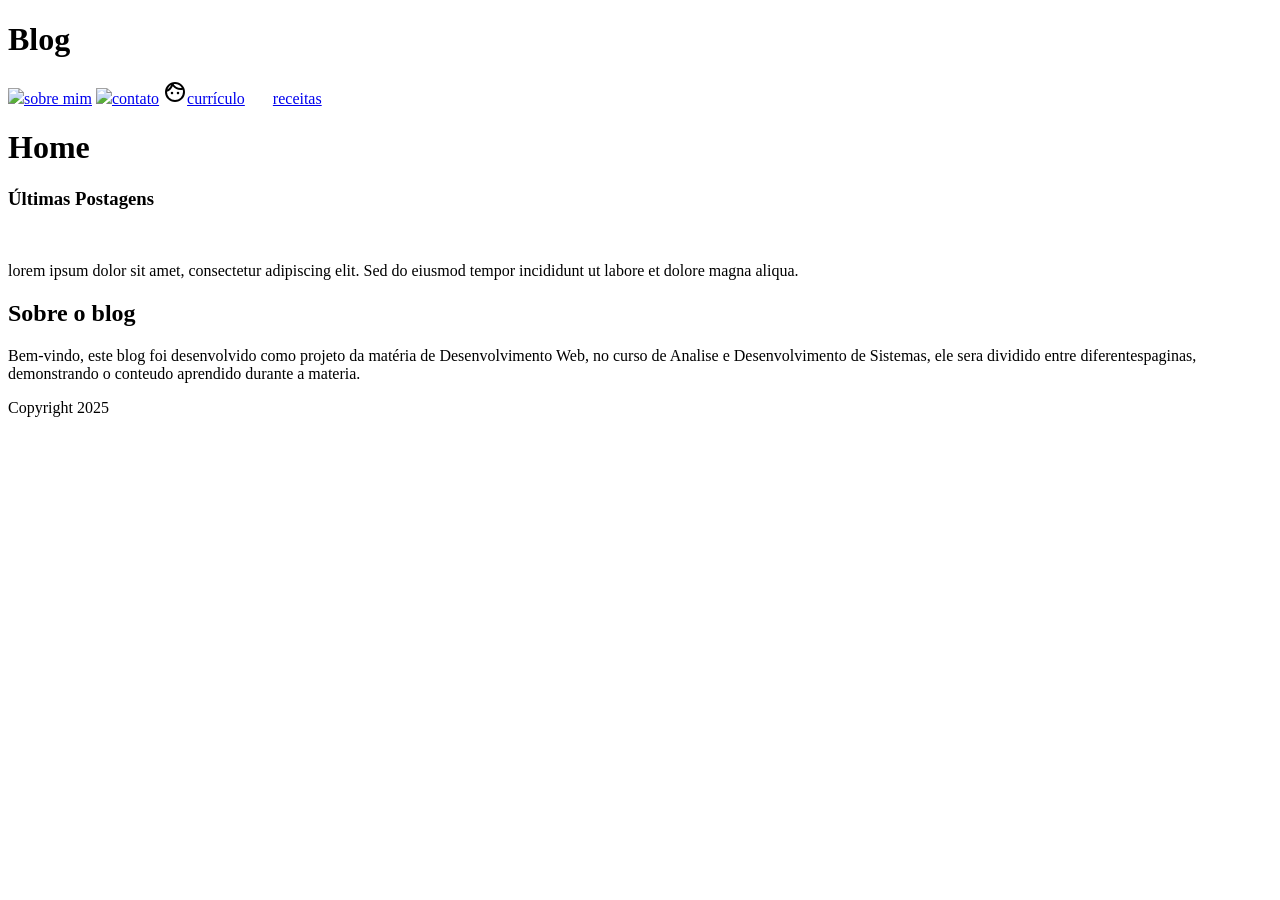
==== index.html @ f5c882ae "alteraçoes em css receitas e sobre mim" ====
<!DOCTYPE html>
<html lang="en">

<head>
    <meta charset="UTF-8">
    <meta name="viewport" content="width=device-width, initial-scale=1.0">
    <title>Home</title>
    <link href="./css/style.css"   rel="stylesheet">
</head>

<body>
    <div>
        <header>
            <h1> Blog</h1>
        </header>
    </div>

    <div id="navbar">
        <a id="p" href="./pages/SobreMim.html"><img src="./assets/chat_24dp_000000_FILL0_wght400_GRAD0_opsz24.svg">sobre mim</a>
        <a id="p" href="./pages/contato.html"><img src="./assets/chat_24dp_000000_FILL0_wght400_GRAD0_opsz24.svg">contato</a>
        <a id="p" href="./pages/curriculo.html"><img src="./assets/face_24dp_000000_FILL0_wght400_GRAD0_opsz24.svg">currículo</a>
        <a id="p" href="./pages/receitas.html"><img src="./assets/cookie_24dp_FFFFFF_FILL0_wght400_GRAD0_opsz24.svg">receitas</a>
    </div>

   

    <div class="container">
    <div class="header">
        <h1>
            Home
        </h1>
    </div>
        <aside class="menu">
            <h3>Últimas Postagens</h3>
            <img>
            <p>lorem ipsum dolor sit amet, consectetur adipiscing elit. Sed do eiusmod tempor incididunt ut labore et
                dolore magna aliqua.</p>
        </aside>

        <main class="content">
            <h2>Sobre o blog</h2>
            <p>Bem-vindo, este blog foi desenvolvido como projeto da matéria de Desenvolvimento Web, no curso de Analise
                e Desenvolvimento de Sistemas, ele sera dividido entre diferentespaginas, demonstrando o conteudo
                aprendido durante a materia.</p>
            <p></p>
        </main>
    </div>

    <footer>
        <p>Copyright 2025</p>
    </footer>
</body>

</html>
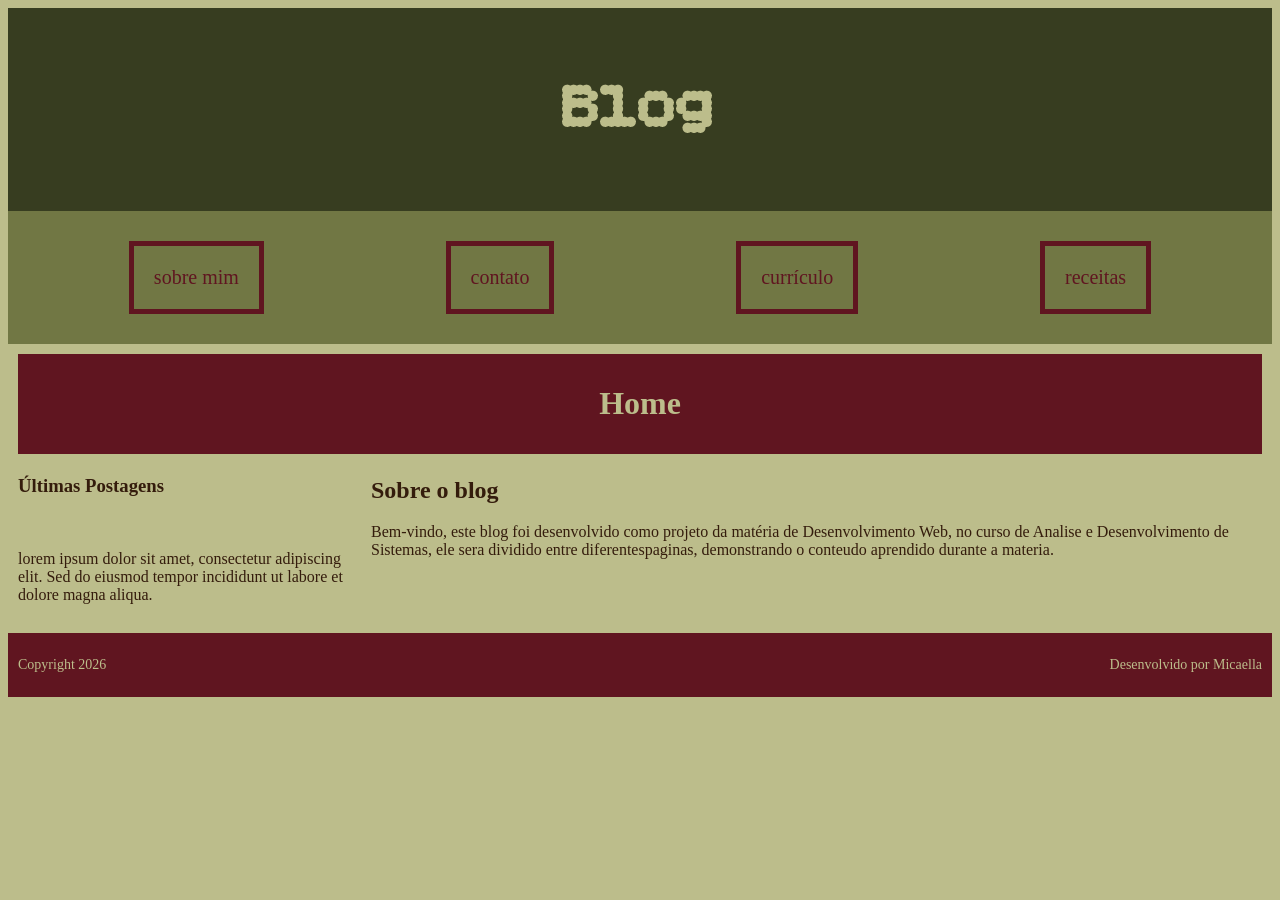
==== commit ddccc41a: "mudanças de imagens e footer em html e css" ====
--- a/index.html
+++ b/index.html
@@ -16,10 +16,10 @@
     </div>
 
     <div id="navbar">
-        <a id="p" href="./pages/SobreMim.html"><img src="./assets/chat_24dp_000000_FILL0_wght400_GRAD0_opsz24.svg">sobre mim</a>
-        <a id="p" href="./pages/contato.html"><img src="./assets/chat_24dp_000000_FILL0_wght400_GRAD0_opsz24.svg">contato</a>
-        <a id="p" href="./pages/curriculo.html"><img src="./assets/face_24dp_000000_FILL0_wght400_GRAD0_opsz24.svg">currículo</a>
-        <a id="p" href="./pages/receitas.html"><img src="./assets/cookie_24dp_FFFFFF_FILL0_wght400_GRAD0_opsz24.svg">receitas</a>
+        <a id="p" href="./pages/SobreMim.html">sobre mim</a>
+        <a id="p" href="./pages/contato.html">contato</a>
+        <a id="p" href="./pages/curriculo.html">currículo</a>
+        <a id="p" href="./pages/receitas.html">receitas</a>
     </div>
 
    
@@ -47,7 +47,8 @@
     </div>
 
     <footer>
-        <p>Copyright 2025</p>
+        <p>Copyright 2026</p>
+        <p>Desenvolvido por Micaella</p>
     </footer>
 </body>
 
--- a/css/style.css
+++ b/css/style.css
@@ -0,0 +1,123 @@
+@import url('https://fonts.googleapis.com/css2?family=Bitcount+Grid+Single:wght@100..900&display=swap');
+@import url('https://fonts.googleapis.com/css2?family=Merriweather:ital,opsz,wght@0,18..144,300..900;1,18..144,300..900&display=swap');
+
+body {
+  background-color: rgb(188, 189, 139);
+  color: rgb(52, 28, 12);
+}
+
+header {
+  padding: 20px;
+  text-align: center;
+  font-size: 75px;
+  background: rgb(55, 61, 32);
+  color: rgb(188, 189, 139);
+  font-family:  "Bitcount Grid Single";
+  font-size:xx-large;
+  font-weight: 300;
+  font-style: normal;
+  font-variation-settings:
+    "slnt" 0,
+    "CRSV" 0.5,
+    "ELSH" 0,
+    "ELXP" 0;
+}
+
+a {
+  background-color: rgb(113, 119, 68);
+  color: rgb(96, 21, 32);
+  border: 5px solid rgb(96, 21, 32);
+  font-size: 20px;
+  text-align: center;
+  text-decoration: none;
+  display: inline-block;
+  padding: 20px;
+}
+
+
+a:hover, a:active {
+  background-color: rgb(96, 21, 32);
+  color: rgb(188, 189, 139);
+}
+
+#titulo {  
+  font-family: "Merriweather", serif;
+  font-optical-sizing: auto;
+  font-weight: 300;
+  font-style: normal;
+  font-variation-settings:
+    "wdth" 100;
+
+}
+
+#p {
+  
+  font-family: "Merriweather", serif;
+  font-optical-sizing: auto;
+  font-weight: 100;
+  font-style: normal;
+  font-variation-settings:
+    "wdth" 100;
+}
+
+#navbar {
+  display: flex;
+  justify-content: space-around;
+  background-color: rgb(113, 119, 68);
+  padding: 30px;
+}
+
+.container {  
+   display: grid;
+  grid-template-areas:
+    "header header"
+    "menu content"
+    "footer footer";
+  grid-template-columns: 1fr 3fr;
+  gap: 3px;
+  padding: 10px;
+}
+
+.container div {
+  background-color: white;
+  padding: 10px;
+}
+.container div.header {
+  background-color: rgb(96, 21, 32);
+  color: rgb(188, 189, 139);
+  grid-area: header;
+  text-align: center;
+}
+.container div.menu {
+  grid-area: menu;
+  width: 30%;
+}
+.container div.content {
+  grid-area: content;
+  width: 70%;
+}
+.container div.footer {
+  grid-area: footer;
+  text-align: center;  
+}
+
+.gallery {
+  display: flex;
+  justify-content: space-around ;
+  padding: 20px;
+  background-color: rgb(113, 119, 68);
+}
+
+img {
+  width: 350px;
+  height: auto;
+}
+
+footer {
+  background-color: rgb(96, 21, 32);
+  color: rgb(188, 189, 139);
+  display: flex;
+  justify-content:space-between;
+  font-size: 14px;
+  padding: 10px;
+}
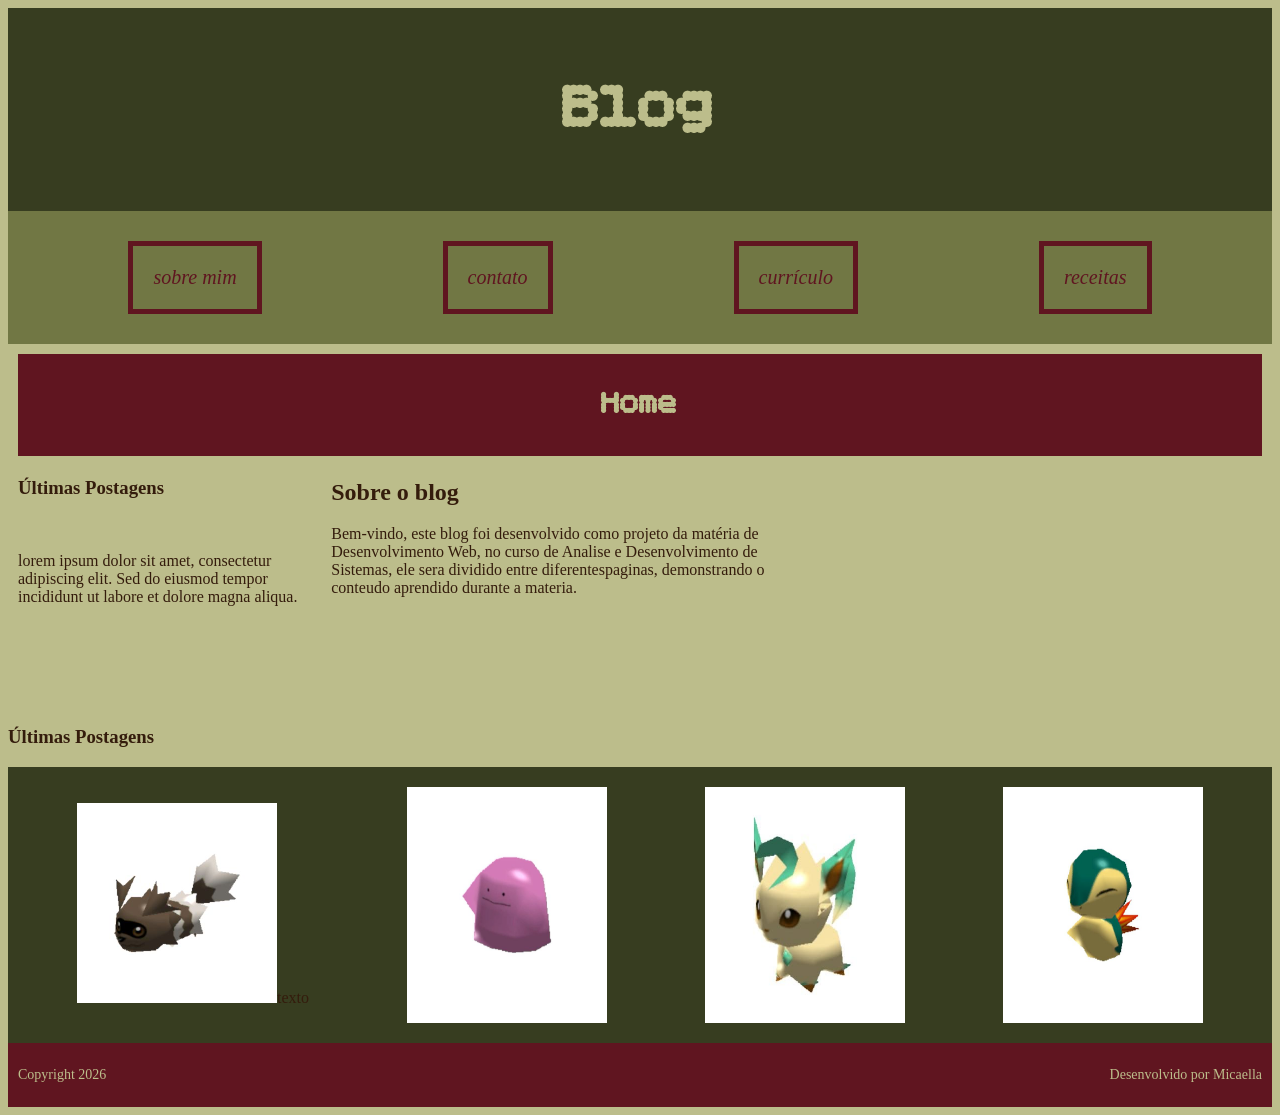
==== commit ca1c3b94: "mudanças" ====
--- a/index.html
+++ b/index.html
@@ -22,14 +22,12 @@
         <a id="p" href="./pages/receitas.html">receitas</a>
     </div>
 
-   
-
     <div class="container">
-    <div class="header">
-        <h1>
+        <div class="header">
+            <h1>
             Home
-        </h1>
-    </div>
+            </h1>
+        </div>
         <aside class="menu">
             <h3>Últimas Postagens</h3>
             <img>
@@ -44,8 +42,15 @@
                 aprendido durante a materia.</p>
             <p></p>
         </main>
-    </div>
-
+    </div>  
+    <br><br><br><br>
+        <h3>Últimas Postagens</h3>
+    <article class="news">
+        <p><img src="./assets/Zigzagoon Sprite.jpeg" alt="Imagem do pokemon zigzagoon">texto</p>       
+        <img src="./assets/Ditto Sprite.jpeg" alt="Imagem do pokemon ditto">
+        <img src="./assets/leafeon.jpeg" alt="Imagem do pokemon leafeon">
+        <img src="./assets/cyndaquill.jpeg" alt="Imagem do pokemon cyndaquill">
+    </article>
     <footer>
         <p>Copyright 2026</p>
         <p>Desenvolvido por Micaella</p>
--- a/css/style.css
+++ b/css/style.css
@@ -14,8 +14,8 @@
   color: rgb(188, 189, 139);
   font-family:  "Bitcount Grid Single";
   font-size:xx-large;
-  font-weight: 300;
-  font-style: normal;
+  font-weight: 900;
+  font-style: bold;
   font-variation-settings:
     "slnt" 0,
     "CRSV" 0.5,
@@ -32,12 +32,39 @@
   text-decoration: none;
   display: inline-block;
   padding: 20px;
+  font-family: 'Merriweather';
+  font-style: italic;
+  font-weight: 500;
+  font-stretch: 100%;
+  font-display: swap;
 }
-
 
 a:hover, a:active {
   background-color: rgb(96, 21, 32);
   color: rgb(188, 189, 139);
+}
+
+img {
+  width: 200px;
+  height: auto;
+}
+
+.header {
+  text-align: center;
+  font-family: 'Bitcount Grid Single';
+  font-style: normal;
+  font-weight: 200;
+  font-display: swap;
+  background-color: rgb(96, 21, 32);
+  color: rgb(188, 189, 139);
+  padding: 20px;
+}
+
+.news {
+  background-color: rgb(55, 61, 32);
+  display: flex;
+  justify-content: space-around;
+  padding: 20px;
 }
 
 #titulo {  
@@ -50,14 +77,15 @@
 
 }
 
-#p {
+p {
   
   font-family: "Merriweather", serif;
   font-optical-sizing: auto;
-  font-weight: 100;
+  font-weight: 300;
   font-style: normal;
   font-variation-settings:
     "wdth" 100;
+    max-width: 60ch;
 }
 
 #navbar {
@@ -65,7 +93,16 @@
   justify-content: space-around;
   background-color: rgb(113, 119, 68);
   padding: 30px;
+  font-family: "Merriweather", serif;
+  font-optical-sizing: auto;
+  font-weight: 500;
+  font-style: normal;
+  font-variation-settings:  
+    "wdth" 100;
+
 }
+
+
 
 .container {  
    display: grid;
@@ -108,7 +145,7 @@
   background-color: rgb(113, 119, 68);
 }
 
-img {
+.gallery img {
   width: 350px;
   height: auto;
 }
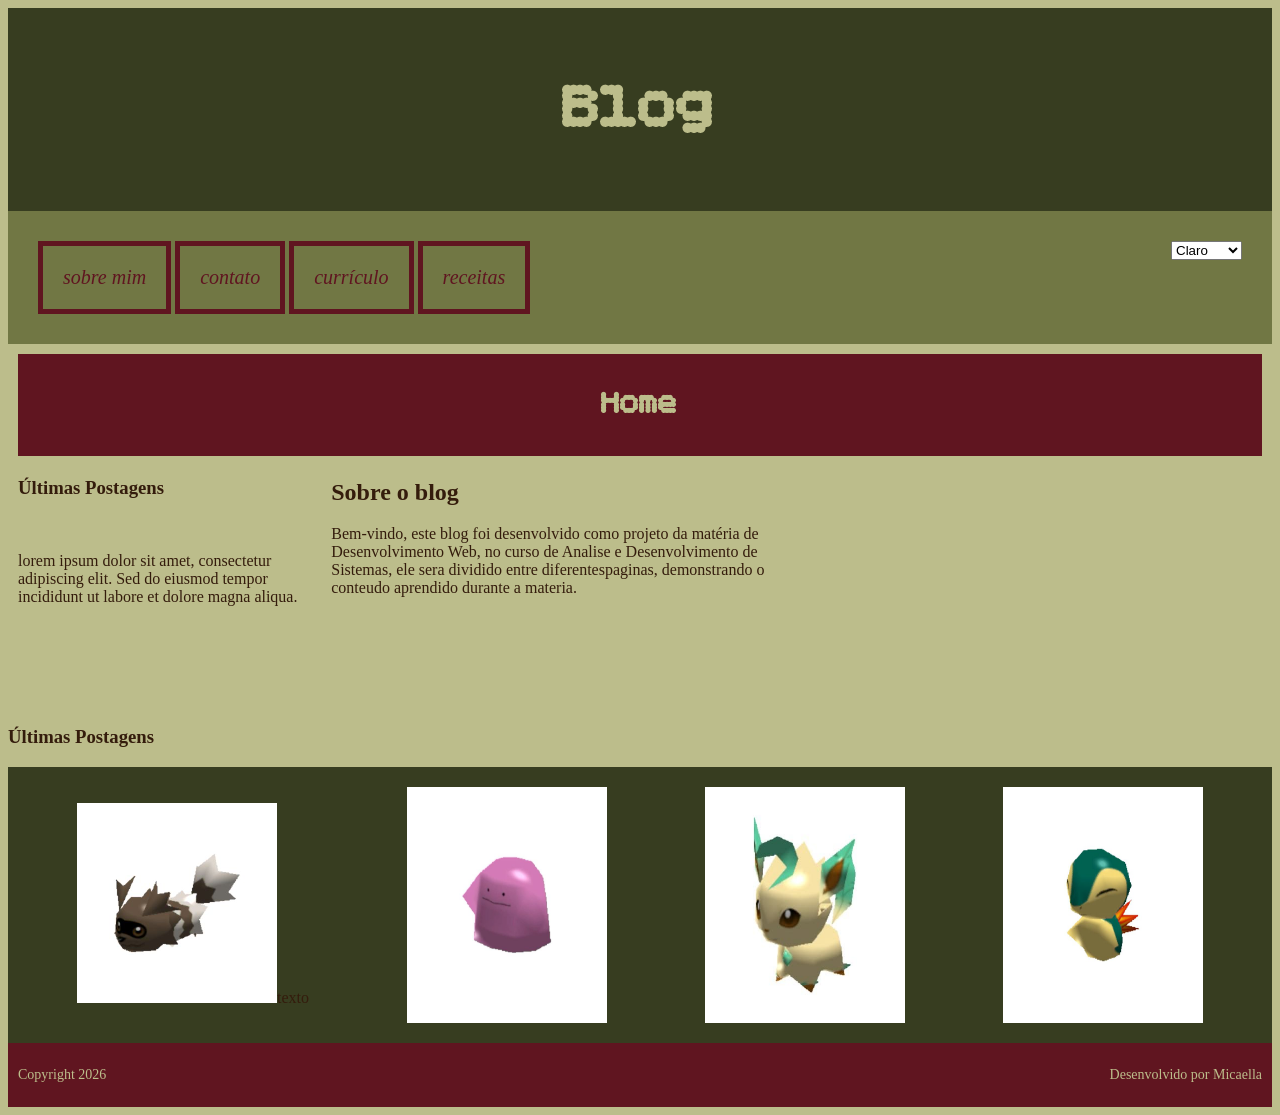
==== commit c4a6d2a5: "primeira tentativa dark mode e mais" ====
--- a/index.html
+++ b/index.html
@@ -1,11 +1,12 @@
 <!DOCTYPE html>
-<html lang="en">
+<html  modo-light-dark="light" lang="en">
 
 <head>
     <meta charset="UTF-8">
     <meta name="viewport" content="width=device-width, initial-scale=1.0">
     <title>Home</title>
     <link href="./css/style.css"   rel="stylesheet">
+    <script src="./js/script.js"></script>
 </head>
 
 <body>
@@ -14,12 +15,20 @@
             <h1> Blog</h1>
         </header>
     </div>
-
     <div id="navbar">
-        <a id="p" href="./pages/SobreMim.html">sobre mim</a>
-        <a id="p" href="./pages/contato.html">contato</a>
-        <a id="p" href="./pages/curriculo.html">currículo</a>
-        <a id="p" href="./pages/receitas.html">receitas</a>
+        <div>
+            <a id="p" href="./pages/SobreMim.html">sobre mim</a>
+            <a id="p" href="./pages/contato.html">contato</a>
+            <a id="p" href="./pages/curriculo.html">currículo</a>
+            <a id="p" href="./pages/receitas.html">receitas</a>
+        </div>
+        <div >
+           <select id="selectModo" >
+            <option value="light">Claro</option>
+            <option value="dark">Escuro</option>
+            <option value="Sistema">Sistema</option>
+           </select>
+        </div>
     </div>
 
     <div class="container">
--- a/css/style.css
+++ b/css/style.css
@@ -1,17 +1,66 @@
 @import url('https://fonts.googleapis.com/css2?family=Bitcount+Grid+Single:wght@100..900&display=swap');
 @import url('https://fonts.googleapis.com/css2?family=Merriweather:ital,opsz,wght@0,18..144,300..900;1,18..144,300..900&display=swap');
 
+:root {
+  --preto: rgb(52, 28, 12);
+  --branco: rgb(188, 189, 139);
+  --escuroverde: rgb(55, 61, 32);
+  --escurovermelho: rgb(96, 21, 32);
+  --medioverde: rgb(113, 119, 68);
+}
+
+html {
+  color-scheme: light;
+} 
+
+@media (prefers-color-scheme: dark) {
+  :root {
+    --preto: rgb(188, 189, 139);
+    --branco: rgb(52, 28, 12);
+    --escuroverde: rgb(113, 119, 68);
+    --escurovermelho: rgb(96, 21, 32);
+    --medioverde: rgb(55, 61, 32) ;
+  }
+
+  html {
+    color-scheme: dark;
+  } 
+}
+
+[modo-light-dark="light"] {
+  color-scheme: light;
+  --preto: rgb(52, 28, 12);
+  --branco: rgb(188, 189, 139);
+  --escuroverde: rgb(55, 61, 32);
+  --escurovermelho: rgb(96, 21, 32);
+  --medioverde: rgb(113, 119, 68);
+}
+
+[modo-light-dark="dark"] {
+  color-scheme: dark;
+  --preto: rgb(188, 189, 139);
+  --branco: rgb(52, 28, 12);
+  --escuroverde: rgb(113, 119, 68);
+  --escurovermelho: rgb(96, 21, 32);
+  --medioverde: rgb(55, 61, 32) ;
+}
+
+
+/*html {
+  color-scheme: light dark;
+}
+*/
 body {
-  background-color: rgb(188, 189, 139);
-  color: rgb(52, 28, 12);
+  background-color: var(--branco);
+  color: var(--preto);
 }
 
 header {
   padding: 20px;
   text-align: center;
   font-size: 75px;
-  background: rgb(55, 61, 32);
-  color: rgb(188, 189, 139);
+  background: var(--escuroverde);
+  color: var(--branco);
   font-family:  "Bitcount Grid Single";
   font-size:xx-large;
   font-weight: 900;
@@ -24,9 +73,9 @@
 }
 
 a {
-  background-color: rgb(113, 119, 68);
-  color: rgb(96, 21, 32);
-  border: 5px solid rgb(96, 21, 32);
+  background-color: var(--medioverde);
+  color: var(--escurovermelho);
+  border: 5px solid var(--escurovermelho);
   font-size: 20px;
   text-align: center;
   text-decoration: none;
@@ -40,8 +89,8 @@
 }
 
 a:hover, a:active {
-  background-color: rgb(96, 21, 32);
-  color: rgb(188, 189, 139);
+  background-color: var(--escurovermelho);
+  color: var(--branco);
 }
 
 img {
@@ -55,13 +104,13 @@
   font-style: normal;
   font-weight: 200;
   font-display: swap;
-  background-color: rgb(96, 21, 32);
-  color: rgb(188, 189, 139);
+  background-color: var(--escurovermelho);
+  color: var(--branco);
   padding: 20px;
 }
 
 .news {
-  background-color: rgb(55, 61, 32);
+  background-color: var(--escuroverde);
   display: flex;
   justify-content: space-around;
   padding: 20px;
@@ -90,8 +139,8 @@
 
 #navbar {
   display: flex;
-  justify-content: space-around;
-  background-color: rgb(113, 119, 68);
+  justify-content: space-between;
+  background-color: var(--medioverde);
   padding: 30px;
   font-family: "Merriweather", serif;
   font-optical-sizing: auto;
@@ -116,12 +165,12 @@
 }
 
 .container div {
-  background-color: white;
+  background-color: var(--branco);
   padding: 10px;
 }
 .container div.header {
-  background-color: rgb(96, 21, 32);
-  color: rgb(188, 189, 139);
+  background-color: var(--escurovermelho);
+  color: var(--branco);
   grid-area: header;
   text-align: center;
 }
@@ -142,7 +191,7 @@
   display: flex;
   justify-content: space-around ;
   padding: 20px;
-  background-color: rgb(113, 119, 68);
+  background-color: var(--medioverde);
 }
 
 .gallery img {
@@ -151,10 +200,21 @@
 }
 
 footer {
-  background-color: rgb(96, 21, 32);
-  color: rgb(188, 189, 139);
+  background-color: var(--escurovermelho);
+  color: var(--branco);
   display: flex;
   justify-content:space-between;
   font-size: 14px;
   padding: 10px;
-}+}
+
+#botao {
+  background-color: transparent;
+  border: none;
+  cursor: pointer;
+  }
+
+#botao img {
+  width: 30px;
+  height: auto;
+}
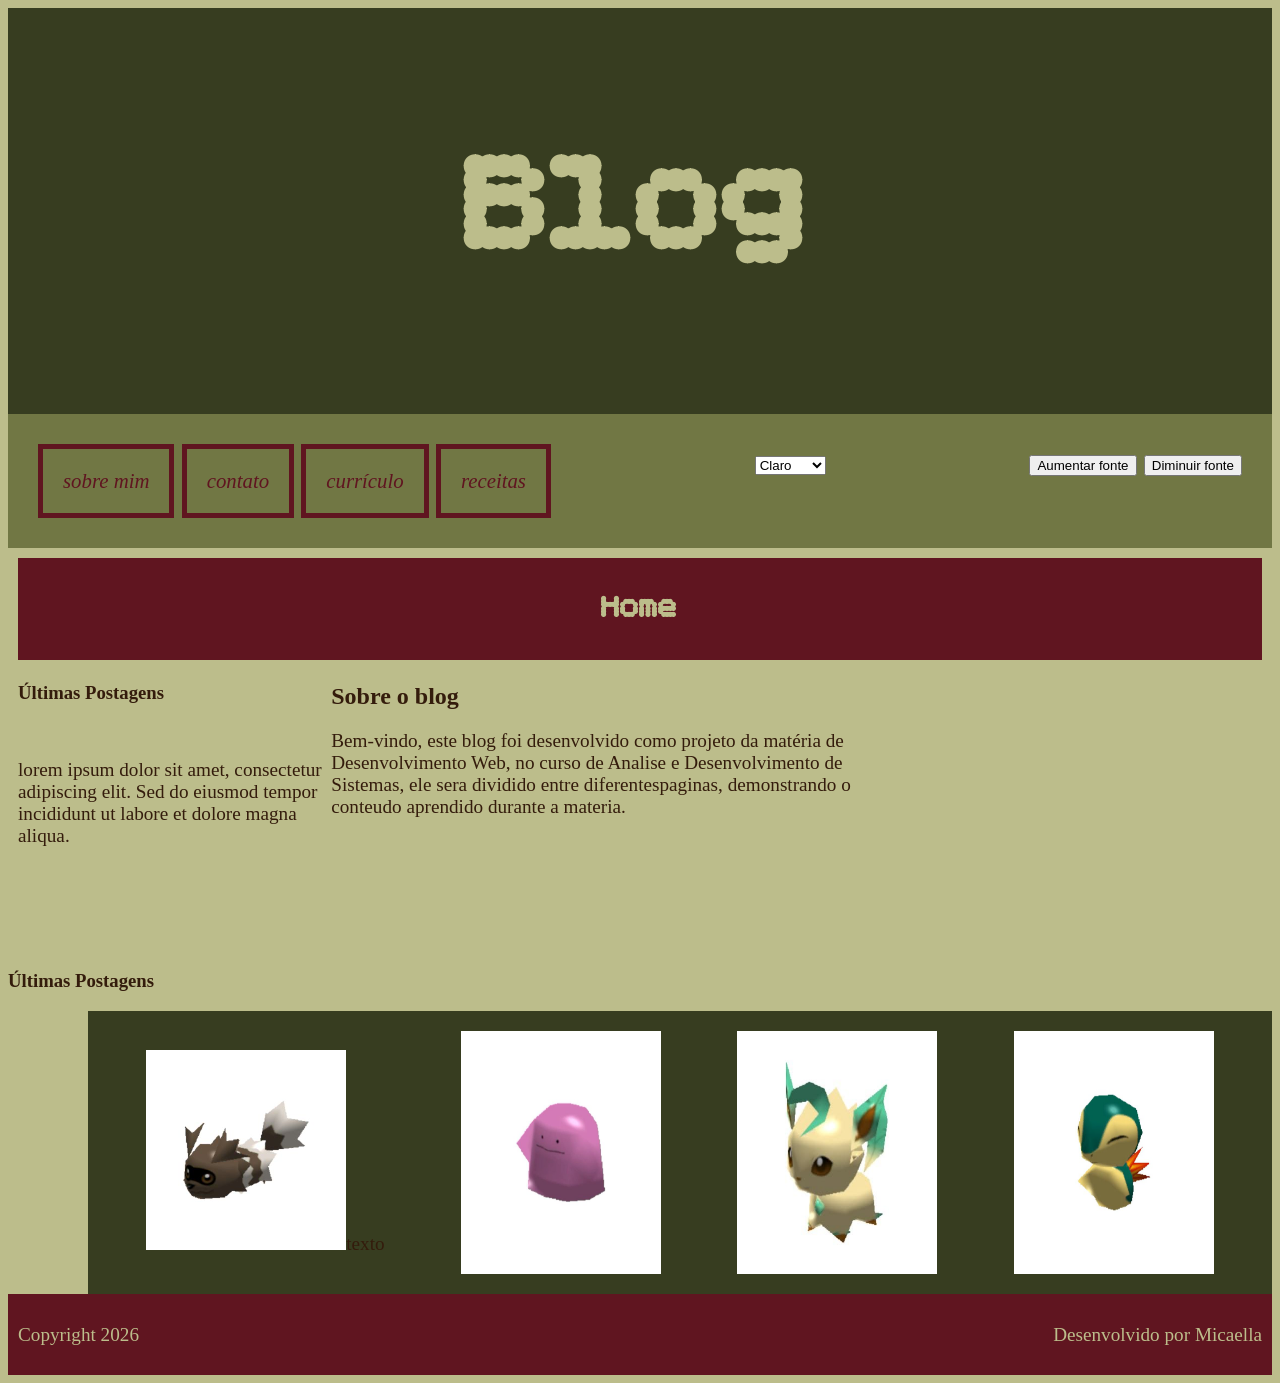
==== commit 41d6150b: "funcionalidade de botoes de acessibilidade" ====
--- a/index.html
+++ b/index.html
@@ -6,7 +6,6 @@
     <meta name="viewport" content="width=device-width, initial-scale=1.0">
     <title>Home</title>
     <link href="./css/style.css"   rel="stylesheet">
-    <script src="./js/script.js"></script>
 </head>
 
 <body>
@@ -28,6 +27,10 @@
             <option value="dark">Escuro</option>
             <option value="Sistema">Sistema</option>
            </select>
+        </div>
+        <div>
+            <button onclick="increaseFont()"> Aumentar fonte</button>
+             <button onclick="decreaseFont()">Diminuir fonte</button>
         </div>
     </div>
 
@@ -64,6 +67,8 @@
         <p>Copyright 2026</p>
         <p>Desenvolvido por Micaella</p>
     </footer>
+
+    <script src="./js/script.js"></script>
 </body>
 
 </html>
--- a/css/style.css
+++ b/css/style.css
@@ -7,19 +7,20 @@
   --escuroverde: rgb(55, 61, 32);
   --escurovermelho: rgb(96, 21, 32);
   --medioverde: rgb(113, 119, 68);
+  font-size: 16px;
 }
 
 html {
-  color-scheme: light;
+  color-scheme: light dark;
 } 
 
 @media (prefers-color-scheme: dark) {
   :root {
-    --preto: rgb(188, 189, 139);
-    --branco: rgb(52, 28, 12);
-    --escuroverde: rgb(113, 119, 68);
-    --escurovermelho: rgb(96, 21, 32);
-    --medioverde: rgb(55, 61, 32) ;
+    --preto: rgb(240, 240, 195);
+    --branco: rgb(1, 16, 0);
+    --escuroverde: rgb(35, 41, 10);
+    --escurovermelho: rgb(76, 10, 32);
+    --medioverde:rgb(54, 59, 15) ;
   }
 
   html {
@@ -58,11 +59,11 @@
 header {
   padding: 20px;
   text-align: center;
-  font-size: 75px;
+  font-size: 5rem;
   background: var(--escuroverde);
   color: var(--branco);
   font-family:  "Bitcount Grid Single";
-  font-size:xx-large;
+  font-size: 4.5rem;
   font-weight: 900;
   font-style: bold;
   font-variation-settings:
@@ -76,7 +77,7 @@
   background-color: var(--medioverde);
   color: var(--escurovermelho);
   border: 5px solid var(--escurovermelho);
-  font-size: 20px;
+  font-size: 1.3rem;
   text-align: center;
   text-decoration: none;
   display: inline-block;
@@ -116,7 +117,7 @@
   padding: 20px;
 }
 
-#titulo {  
+/* #titulo {  
   font-family: "Merriweather", serif;
   font-optical-sizing: auto;
   font-weight: 300;
@@ -124,10 +125,10 @@
   font-variation-settings:
     "wdth" 100;
 
-}
+} */
 
 p {
-  
+  font-size: 1.2rem;
   font-family: "Merriweather", serif;
   font-optical-sizing: auto;
   font-weight: 300;
@@ -135,6 +136,11 @@
   font-variation-settings:
     "wdth" 100;
     max-width: 60ch;
+}
+
+article {
+  
+    margin-left:5rem;
 }
 
 #navbar {
@@ -148,7 +154,7 @@
   font-style: normal;
   font-variation-settings:  
     "wdth" 100;
-
+  font-size: 1.8rem;
 }
 
 
@@ -204,7 +210,7 @@
   color: var(--branco);
   display: flex;
   justify-content:space-between;
-  font-size: 14px;
+  font-size: 0.5rem;
   padding: 10px;
 }
 
@@ -218,3 +224,4 @@
   width: 30px;
   height: auto;
 }
+
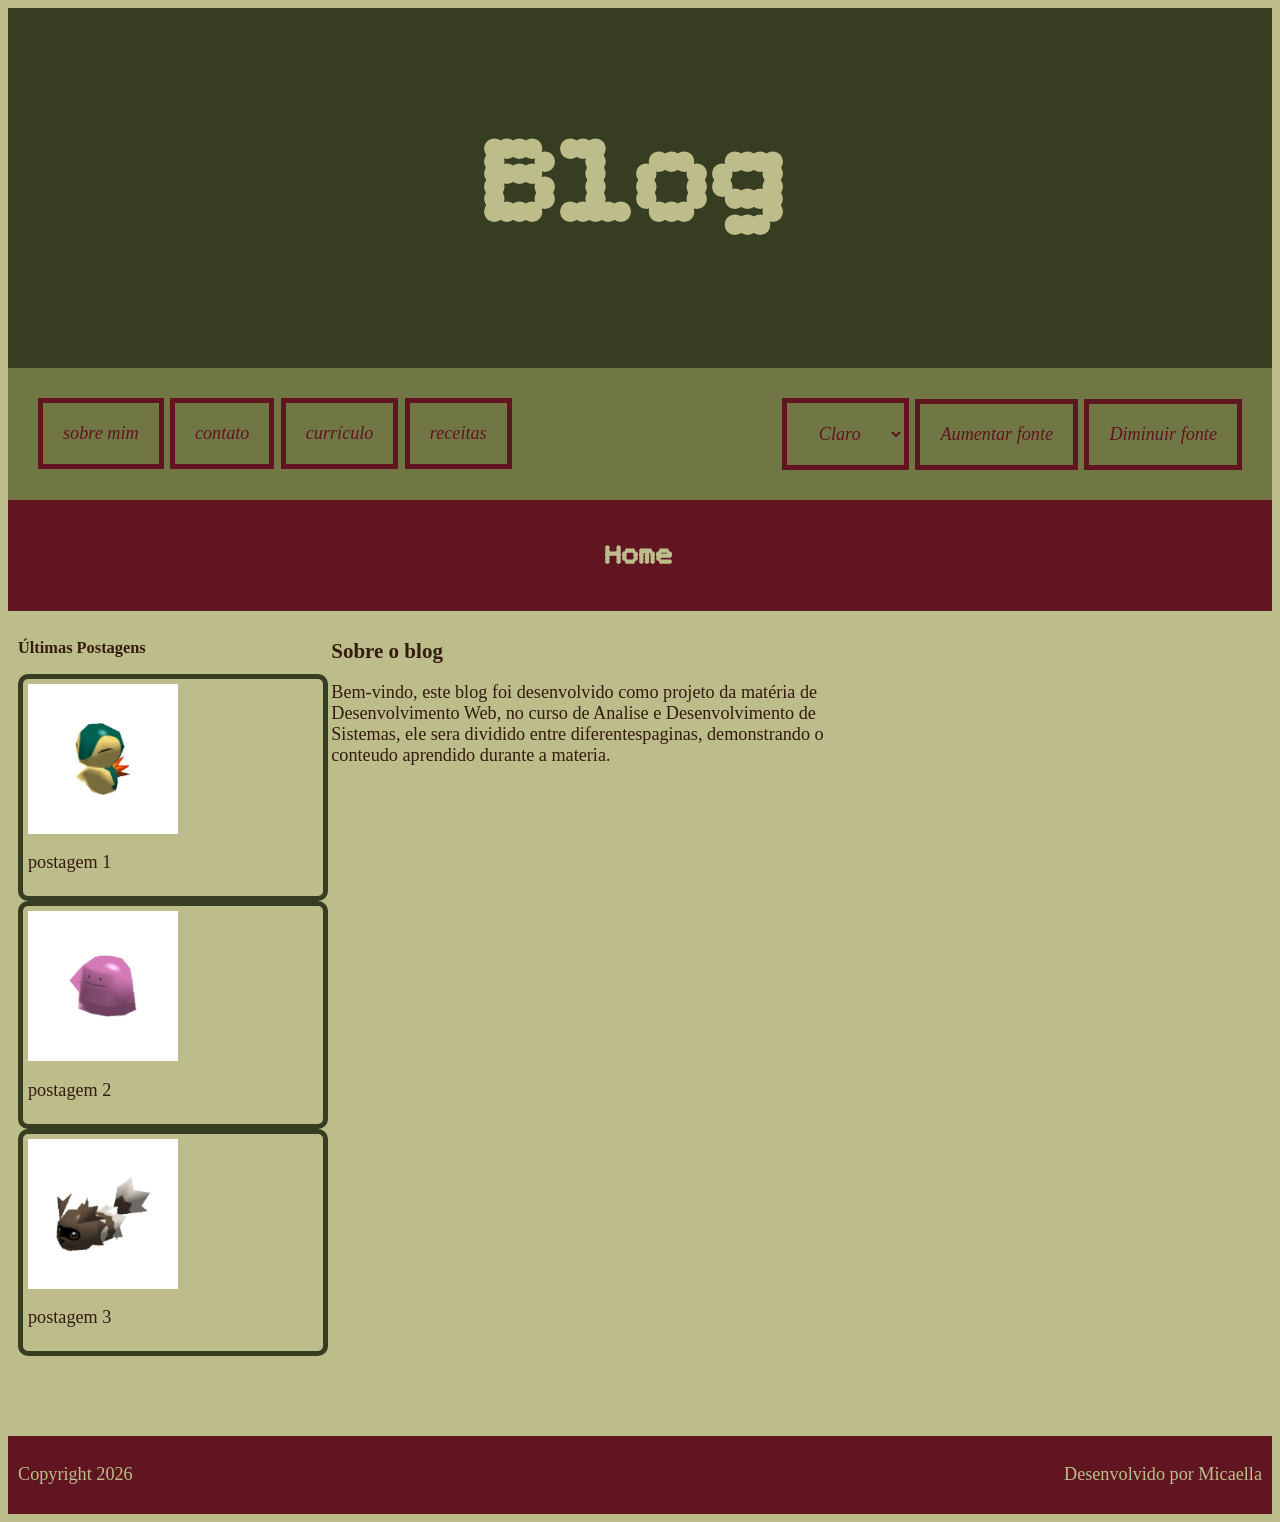
==== commit 9fbcce15: "algumas mudanças" ====
--- a/index.html
+++ b/index.html
@@ -1,11 +1,11 @@
 <!DOCTYPE html>
-<html  modo-light-dark="light" lang="en">
+<html modo-light-dark="light" lang="en">
 
 <head>
     <meta charset="UTF-8">
     <meta name="viewport" content="width=device-width, initial-scale=1.0">
     <title>Home</title>
-    <link href="./css/style.css"   rel="stylesheet">
+    <link href="./css/style.css" rel="stylesheet">
 </head>
 
 <body>
@@ -21,30 +21,33 @@
             <a id="p" href="./pages/curriculo.html">currículo</a>
             <a id="p" href="./pages/receitas.html">receitas</a>
         </div>
-        <div >
-           <select id="selectModo" >
-            <option value="light">Claro</option>
-            <option value="dark">Escuro</option>
-            <option value="Sistema">Sistema</option>
-           </select>
-        </div>
         <div>
+            <select id="selectModo">
+                <option value="light">Claro</option>
+                <option value="dark">Escuro</option>
+                <option value="Sistema">Sistema</option>
+            </select>
             <button onclick="increaseFont()"> Aumentar fonte</button>
-             <button onclick="decreaseFont()">Diminuir fonte</button>
+            <button onclick="decreaseFont()">Diminuir fonte</button>
         </div>
     </div>
-
+    <div class="titulo">
+        <h1>
+            Home
+        </h1>
+    </div>
     <div class="container">
-        <div class="header">
-            <h1>
-            Home
-            </h1>
-        </div>
         <aside class="menu">
             <h3>Últimas Postagens</h3>
-            <img>
-            <p>lorem ipsum dolor sit amet, consectetur adipiscing elit. Sed do eiusmod tempor incididunt ut labore et
-                dolore magna aliqua.</p>
+            <div id="news"><img src="./assets/cyndaquill.jpeg">
+                <p>postagem 1</p>
+            </div>
+            <div id="news"><img src="./assets/Ditto Sprite.jpeg">
+                <p>postagem 2</p>
+            </div>
+            <div id="news"><img src="./assets/Zigzagoon Sprite.jpeg">
+                <p>postagem 3</p>
+            </div>
         </aside>
 
         <main class="content">
@@ -54,15 +57,8 @@
                 aprendido durante a materia.</p>
             <p></p>
         </main>
-    </div>  
+    </div>
     <br><br><br><br>
-        <h3>Últimas Postagens</h3>
-    <article class="news">
-        <p><img src="./assets/Zigzagoon Sprite.jpeg" alt="Imagem do pokemon zigzagoon">texto</p>       
-        <img src="./assets/Ditto Sprite.jpeg" alt="Imagem do pokemon ditto">
-        <img src="./assets/leafeon.jpeg" alt="Imagem do pokemon leafeon">
-        <img src="./assets/cyndaquill.jpeg" alt="Imagem do pokemon cyndaquill">
-    </article>
     <footer>
         <p>Copyright 2026</p>
         <p>Desenvolvido por Micaella</p>
--- a/css/style.css
+++ b/css/style.css
@@ -7,7 +7,7 @@
   --escuroverde: rgb(55, 61, 32);
   --escurovermelho: rgb(96, 21, 32);
   --medioverde: rgb(113, 119, 68);
-  font-size: 16px;
+  font-size: 14px;
 }
 
 html {
@@ -46,11 +46,6 @@
   --medioverde: rgb(55, 61, 32) ;
 }
 
-
-/*html {
-  color-scheme: light dark;
-}
-*/
 body {
   background-color: var(--branco);
   color: var(--preto);
@@ -94,12 +89,50 @@
   color: var(--branco);
 }
 
-img {
-  width: 200px;
-  height: auto;
-}
-
-.header {
+button {
+  background-color: var(--medioverde);
+  color: var(--escurovermelho);
+  border: 5px solid var(--escurovermelho);
+  text-align: center;
+  text-decoration: none;
+  display: inline-block;
+  padding: 20px;
+  font-size: 1.3rem;
+  font-family: 'Merriweather';
+  font-style: italic;
+  font-weight: 500;
+  font-stretch: 100%;
+  font-display: swap;
+}
+
+button:hover, button:active {
+  background-color: var(--escurovermelho);
+  color: var(--branco);
+}
+
+select {
+   background-color: var(--medioverde);
+  color: var(--escurovermelho);
+  border: 5px solid var(--escurovermelho);
+  text-align: center;
+  text-decoration: none;
+  display: inline-block;
+  padding: 20px;
+  font-size: 1.3rem;
+  font-family: 'Merriweather';
+  font-style: italic;
+  font-weight: 500;
+  font-stretch: 100%;
+  font-display: swap;
+}
+
+select:hover, select:active {
+   background-color: var(--escurovermelho);
+   color: var(--branco);
+}
+
+
+.titulo {
   text-align: center;
   font-family: 'Bitcount Grid Single';
   font-style: normal;
@@ -110,25 +143,21 @@
   padding: 20px;
 }
 
-.news {
-  background-color: var(--escuroverde);
-  display: flex;
-  justify-content: space-around;
-  padding: 20px;
-}
-
-/* #titulo {  
-  font-family: "Merriweather", serif;
-  font-optical-sizing: auto;
-  font-weight: 300;
-  font-style: normal;
-  font-variation-settings:
-    "wdth" 100;
-
-} */
+#news {
+  display: flex;
+  padding: 5px;
+  flex-direction: column;
+  justify-content: center;
+  border: 5px solid var(--escuroverde);
+  border-radius: 10px;
+}
+
+#news img {
+  width: 150px;
+}
 
 p {
-  font-size: 1.2rem;
+  font-size: 1.3rem;
   font-family: "Merriweather", serif;
   font-optical-sizing: auto;
   font-weight: 300;
@@ -139,8 +168,8 @@
 }
 
 article {
-  
-    margin-left:5rem;
+    margin-left:25px;
+    margin-right:25px;
 }
 
 #navbar {
@@ -183,6 +212,7 @@
 .container div.menu {
   grid-area: menu;
   width: 30%;
+  
 }
 .container div.content {
   grid-area: content;
@@ -205,6 +235,7 @@
   height: auto;
 }
 
+
 footer {
   background-color: var(--escurovermelho);
   color: var(--branco);
@@ -213,15 +244,3 @@
   font-size: 0.5rem;
   padding: 10px;
 }
-
-#botao {
-  background-color: transparent;
-  border: none;
-  cursor: pointer;
-  }
-
-#botao img {
-  width: 30px;
-  height: auto;
-}
-
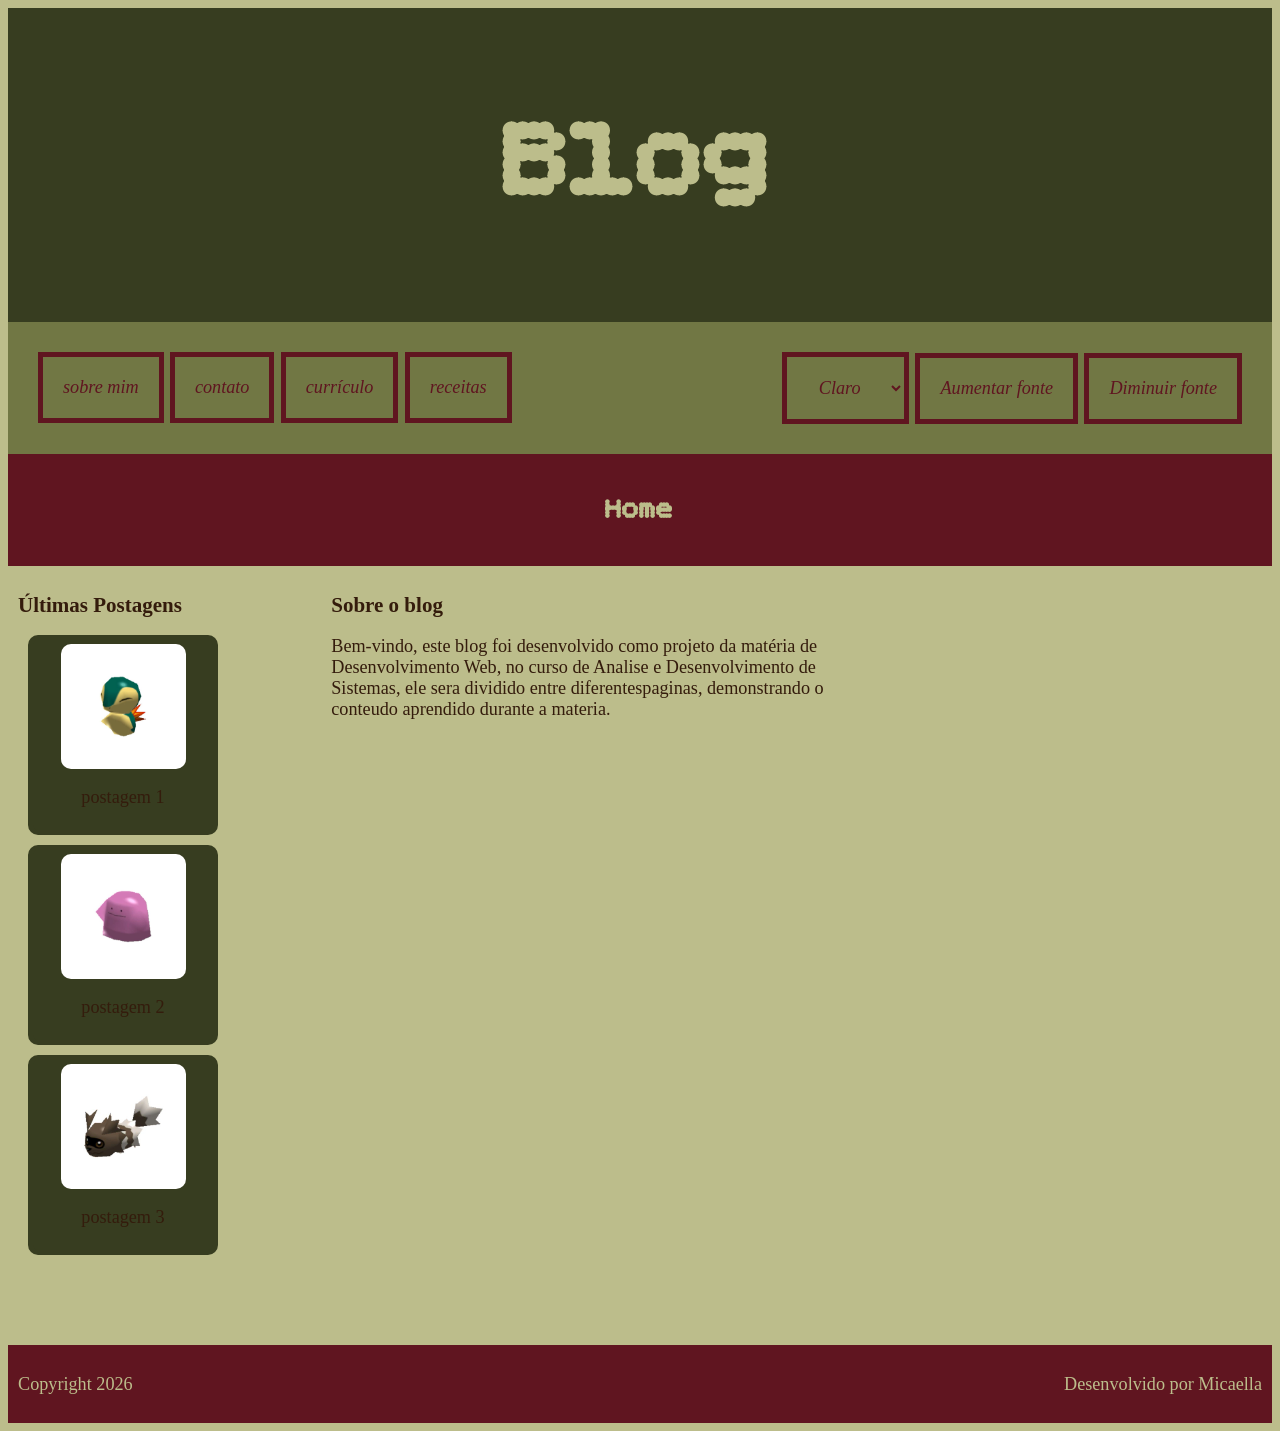
==== commit e0eb956c: "finalização de grande parte, so resta css do contato" ====
--- a/index.html
+++ b/index.html
@@ -38,7 +38,7 @@
     </div>
     <div class="container">
         <aside class="menu">
-            <h3>Últimas Postagens</h3>
+            <h2>Últimas Postagens</h2>
             <div id="news"><img src="./assets/cyndaquill.jpeg">
                 <p>postagem 1</p>
             </div>
--- a/css/style.css
+++ b/css/style.css
@@ -39,11 +39,11 @@
 
 [modo-light-dark="dark"] {
   color-scheme: dark;
-  --preto: rgb(188, 189, 139);
-  --branco: rgb(52, 28, 12);
-  --escuroverde: rgb(113, 119, 68);
-  --escurovermelho: rgb(96, 21, 32);
-  --medioverde: rgb(55, 61, 32) ;
+    --preto: rgb(240, 240, 195);
+    --branco: rgb(1, 16, 0);
+    --escuroverde: rgb(35, 41, 10);
+    --escurovermelho: rgb(76, 10, 32);
+    --medioverde:rgb(54, 59, 15) ;
 }
 
 body {
@@ -52,13 +52,12 @@
 }
 
 header {
-  padding: 20px;
-  text-align: center;
-  font-size: 5rem;
+  padding: 15px;
+  text-align: center;
   background: var(--escuroverde);
   color: var(--branco);
   font-family:  "Bitcount Grid Single";
-  font-size: 4.5rem;
+  font-size: 4rem;
   font-weight: 900;
   font-style: bold;
   font-variation-settings:
@@ -150,10 +149,22 @@
   justify-content: center;
   border: 5px solid var(--escuroverde);
   border-radius: 10px;
+  background-color: var(--escuroverde);
+  width: 170px;
+  height: 180px;
+  margin-top: 10px;
+  margin-bottom: 10px;
+  margin-left: 10px;
+  margin-right: 10px;
+  text-align: center;
+  align-items: center;
 }
 
 #news img {
-  width: 150px;
+  width: 125px;
+  border-radius: 10px;
+
+
 }
 
 p {
@@ -170,6 +181,15 @@
 article {
     margin-left:25px;
     margin-right:25px;
+}
+
+#contato {
+  margin-left: 25px;
+  margin-right: 25px;
+  display: flex;
+  flex-direction: column;
+  align-items: center;
+  text-align: center;
 }
 
 #navbar {
@@ -186,7 +206,57 @@
   font-size: 1.8rem;
 }
 
-
+#contactForm {
+ background-color: var(--medioverde);
+ padding: 40px;
+ width: 320px;
+ text-align: center; 
+}
+
+#contactForm h3 {
+  color: var(--preto);
+  margin-bottom: 20px;
+
+}
+
+#inputBox{
+  position: relative;
+  margin: 20px 0;
+}
+
+#inputBox input{
+  width: 100%;
+  padding: 12px 15px;
+  background:none ;
+  border: none;
+  outline:none;
+  color: var(--preto);
+  font-size: 18px;
+  border-bottom: 2px solid var(--branco);
+  transition: 0.4s;
+}
+
+#inputBox input:focus {
+  border-color: var(--escurovermelho);
+  }
+
+  #inputBox span{
+    position: absolute;
+    top:50%;
+    left: 15px;
+    color: var(--escuroverde);
+    font-size: 16px;
+    pointer-events: none;
+    transition:0.4s;
+    transform: translateY(50%);
+  }
+
+  #inputBox input:focus + span,
+  #inputBox input:not(:placeholder-shown) + spam {
+    top: 5px;
+    font-size: 12px;
+    color: var(--escurovermelho);
+  }
 
 .container {  
    display: grid;
@@ -212,6 +282,8 @@
 .container div.menu {
   grid-area: menu;
   width: 30%;
+  text-align: center;
+  font-size: 1,1rem;
   
 }
 .container div.content {
@@ -244,3 +316,59 @@
   font-size: 0.5rem;
   padding: 10px;
 }
+
+table {
+  width: 800px;
+  margin-top: 100px;
+  border-collapse: collapse;
+  font-size: 18px;
+}
+
+th, td {
+padding: 16px 24px;
+text-align: left;
+}
+
+thead th {
+  background-color: var(--escurovermelho);
+  color: var(--branco);
+  width: 25%;
+}
+
+tbody tr:nth-child(odd) {
+  background-color: var(--medioverde);
+  color: var(--branco);
+}
+
+tbody tr:nth-child(even) {
+  background-color: var(--escuroverde);
+  color: var(--branco);
+}
+
+#curriculo {
+  margin-right: 20%;
+  margin-left: 20%;
+  margin-bottom: 10%;
+  text-align: center;
+}
+
+#curriculo div{
+  text-align: left;
+  font-size: 1.3rem;
+}
+
+#sobreMim {
+  margin-left: 20%;
+  margin-right: 20%;
+}
+
+#receita {
+  margin-left: 20%;
+  margin-right: 20%;
+  text-align: center;
+  font-size: 1.3rem;
+}
+
+#receita div{
+  text-align: left;
+}
